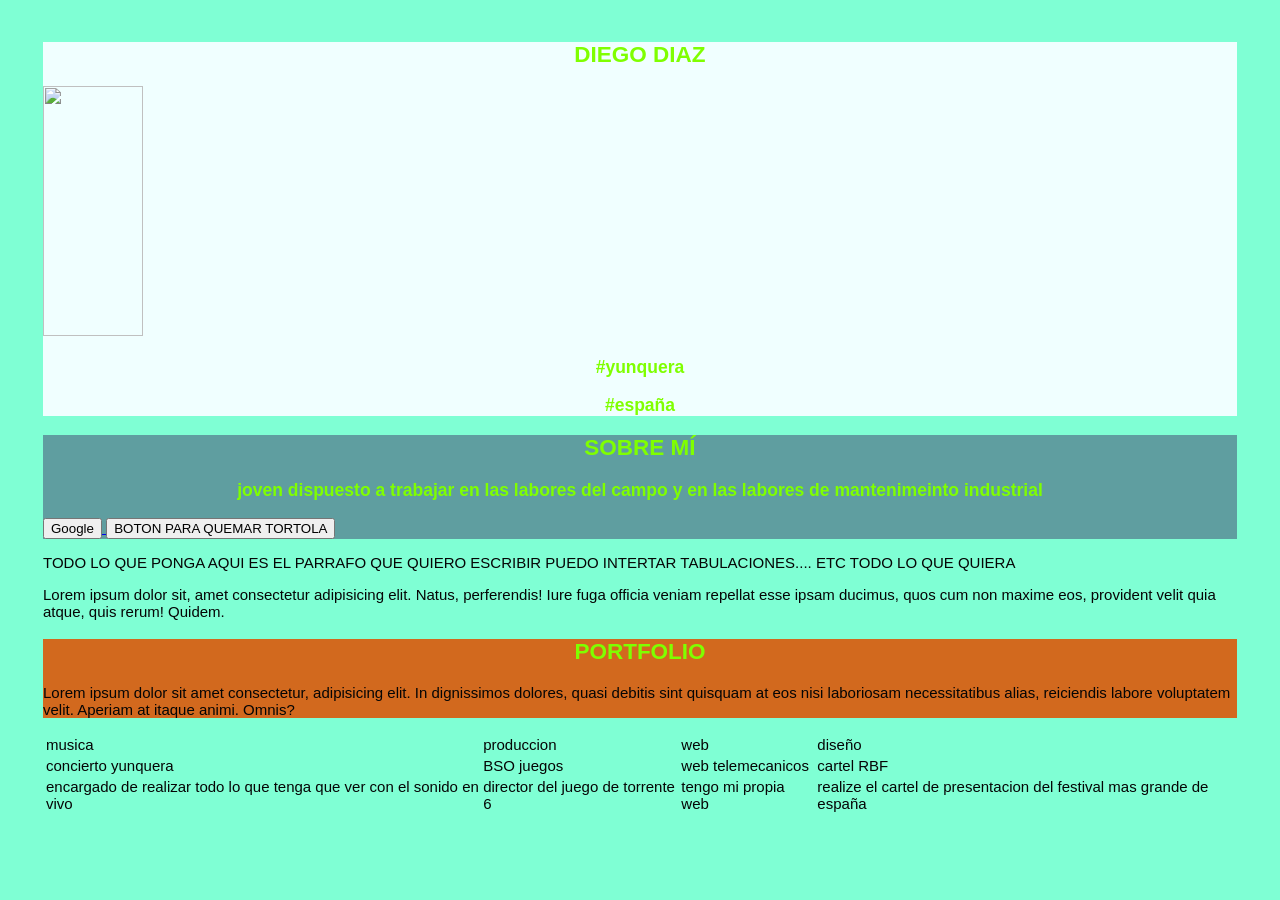
==== index.html @ 163e5286 "Add files via upload" ====
<!DOCTYPE html>  <!--ESTA LINEA DE CODIGO SIEMPRE SE PONE-->
<html lang="es">
    
<!--
TODO ESTO ES UN COMENTARIO
PARA GUARDAR EL ARCHIVO HACEMOS CONTROL+S
-->
    <!--LO QUE ESCRIBA EN EL HEAD NO SE VA A VISUALIZAR EN LA PAGINA WEB-->
    <head>
        <meta charset="utf-8"> <!--INSERTA ESTA LINEA DE CODIGO SIEMPRE PARA EVITAR PROBLEMAS CON EL NAVEGADOR-->
        <title>CURRICULUM</title>
        <link rel="stylesheet" href="estilos.css" > <!--PARA ENLAZAR CON EL ARCHIVO ESTILOS-->
    
    </head>
    <!--lO QUE ESCRIBA EN EL BODY SE VA A VER EN LA PAGINA WEB-->
    <body>
        <div id="ISMAMAMA">
            <h2>DIEGO DIAZ </h2> <!-- H1 ES EL TITULO PRINCIPAL Y SOLO SE PUEDE VER UNA VEZ, EL H2 ES EL TITULO SECUNDARIO Y SE PUEDEN PONER VARIAS VECES-->
            <img src=IMAGENES/" alt="" height="250" width="100">
            <h3>#yunquera</h3>
            <h3>#españa</h3>

        </div>
        <div id="PUNTILLO">
            <h2>SOBRE MÍ</h2>
            <h3>joven dispuesto a trabajar en las labores del campo y en las labores de mantenimeinto industrial</h3>
            <a href="https://www.google.com" target="_blank">  
            <button>Google</button>

            </a>
            <a href="PRACTICA1.html" target="_blank" >
                <button>BOTON PARA QUEMAR TORTOLA</button>
            </a>
        </div>
        <p> TODO LO QUE PONGA AQUI ES EL PARRAFO QUE QUIERO ESCRIBIR
            PUEDO INTERTAR TABULACIONES.... ETC TODO LO QUE QUIERA
        </p>
        <p>
            Lorem ipsum dolor sit, amet consectetur adipisicing elit. Natus, perferendis! Iure fuga officia veniam repellat esse ipsam ducimus, quos cum non maxime eos, provident velit quia atque, quis rerum! Quidem.
        </p>
        <div id="GLUTEN">
            <h2>
                PORTFOLIO
            </h2>
            <p>
                Lorem ipsum dolor sit amet consectetur, adipisicing elit. In dignissimos dolores, quasi debitis sint quisquam at eos nisi laboriosam necessitatibus alias, reiciendis labore voluptatem velit. Aperiam at itaque animi. Omnis?
            </p>
        </div>
        
        <table> <!-- TR SON FILAS Y TH SON COLUMNAS, PERO SOLO LAS CAVEZERAS, LUEGO EN VEZ DE TH SON TD; CON EL COMANDO COOLSPAM SE AGRUPAN CELDAS-->
            <tr>
                <td>musica</td>
                <td>produccion</td>
                <td>web</td>
                <td>diseño</td>
            </tr>
            <tr>
                <td>concierto yunquera</td>
                <td>BSO juegos</td>
                <td>web telemecanicos</td>
                <td>cartel RBF</td>
            </tr>
            <tr>
                <td>  encargado de realizar todo lo que tenga que ver con el sonido en vivo  </td>
                <td>  director del juego de torrente 6  </td>
                <td>  tengo mi propia web  </td>
                <td>  realize el cartel de presentacion del festival mas grande de españa  </td>
            </tr>
        </table>
    
    
    
    
    </body>
    
</html>
---- estilos.css ----
body{
    font-family: Arial, Helvetica, sans-serif;
    font-size: 15px;
    margin: 20px 40px 20px 40px;
    padding: 3px;
    color: rgb(5, 5, 5);
    background-color: aquamarine;
}
h1,h2,h3,h4,h5,h6 {
    color: chartreuse;
    font-weight: bold;
    text-align: center;
}
#ISMAMAMA{
    background-color: azure;
}
#PUNTILLO{
    background-color: cadetblue;
}
#GLUTEN{
    background-color: chocolate;
}
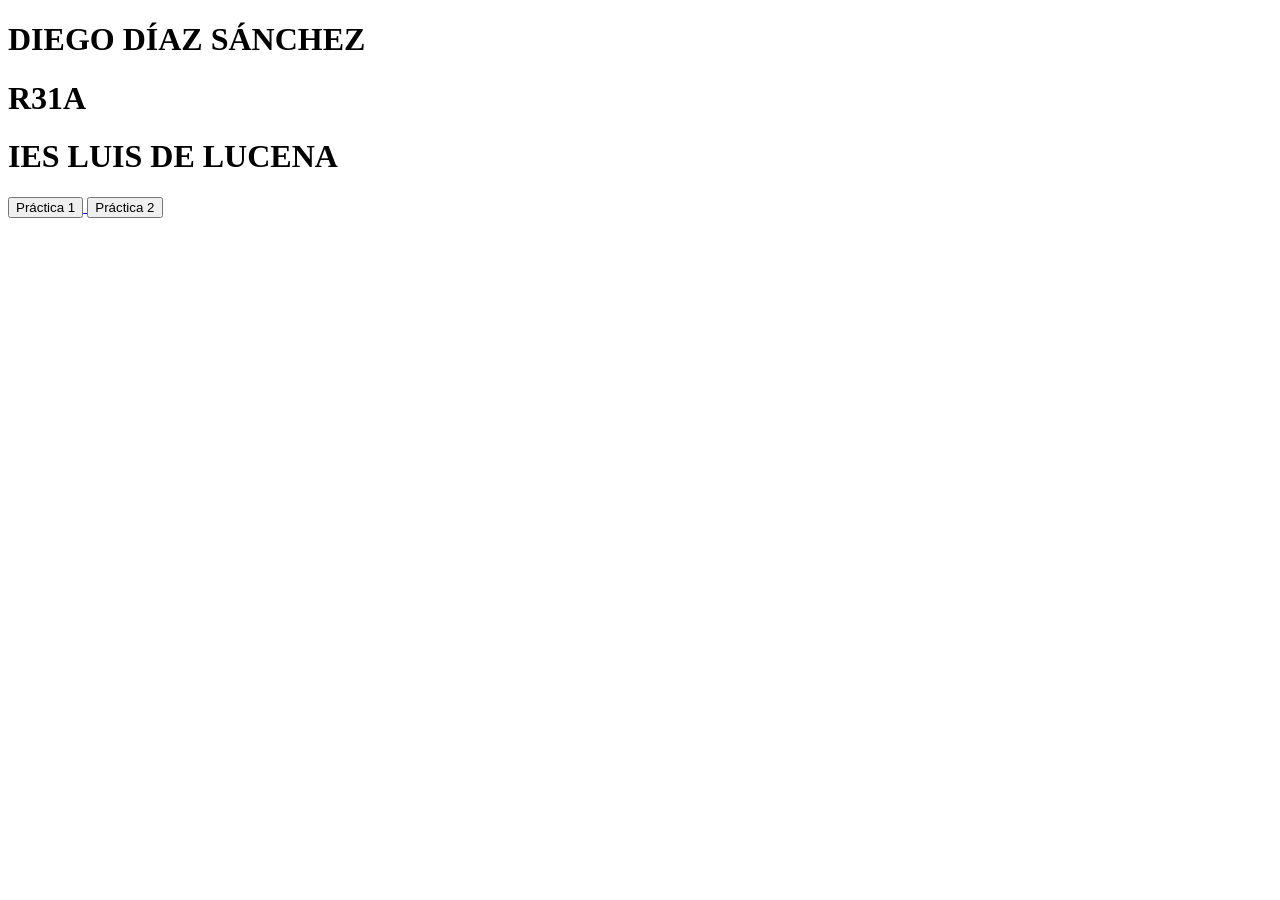
==== commit 50f2c4e5: "Add files via upload" ====
--- a/index.html
+++ b/index.html
@@ -1,76 +1,17 @@
-<!DOCTYPE html>  <!--ESTA LINEA DE CODIGO SIEMPRE SE PONE-->
+<!DOCTYPE html> 
 <html lang="es">
-    
-<!--
-TODO ESTO ES UN COMENTARIO
-PARA GUARDAR EL ARCHIVO HACEMOS CONTROL+S
--->
-    <!--LO QUE ESCRIBA EN EL HEAD NO SE VA A VISUALIZAR EN LA PAGINA WEB-->
+ 
     <head>
-        <meta charset="utf-8"> <!--INSERTA ESTA LINEA DE CODIGO SIEMPRE PARA EVITAR PROBLEMAS CON EL NAVEGADOR-->
-        <title>CURRICULUM</title>
-        <link rel="stylesheet" href="estilos.css" > <!--PARA ENLAZAR CON EL ARCHIVO ESTILOS-->
+        <meta charset="utf-8"> 
+        <title>DIEGO DIAZ SANCHEZ</title>
     
     </head>
-    <!--lO QUE ESCRIBA EN EL BODY SE VA A VER EN LA PAGINA WEB-->
-    <body>
-        <div id="ISMAMAMA">
-            <h2>DIEGO DIAZ </h2> <!-- H1 ES EL TITULO PRINCIPAL Y SOLO SE PUEDE VER UNA VEZ, EL H2 ES EL TITULO SECUNDARIO Y SE PUEDEN PONER VARIAS VECES-->
-            <img src=IMAGENES/" alt="" height="250" width="100">
-            <h3>#yunquera</h3>
-            <h3>#españa</h3>
 
-        </div>
-        <div id="PUNTILLO">
-            <h2>SOBRE MÍ</h2>
-            <h3>joven dispuesto a trabajar en las labores del campo y en las labores de mantenimeinto industrial</h3>
-            <a href="https://www.google.com" target="_blank">  
-            <button>Google</button>
+<h1>DIEGO DÍAZ SÁNCHEZ</h1>
+<h1>R31A</h1>
+<h1>IES LUIS DE LUCENA</h1>
+ <a href="http://127.0.0.1:5500/PRACTICA1.html" target="_blank">  
+            <button>Práctica 1</button>
+ <a href="" target="_blank">  
+            <button>Práctica 2</button>
 
-            </a>
-            <a href="PRACTICA1.html" target="_blank" >
-                <button>BOTON PARA QUEMAR TORTOLA</button>
-            </a>
-        </div>
-        <p> TODO LO QUE PONGA AQUI ES EL PARRAFO QUE QUIERO ESCRIBIR
-            PUEDO INTERTAR TABULACIONES.... ETC TODO LO QUE QUIERA
-        </p>
-        <p>
-            Lorem ipsum dolor sit, amet consectetur adipisicing elit. Natus, perferendis! Iure fuga officia veniam repellat esse ipsam ducimus, quos cum non maxime eos, provident velit quia atque, quis rerum! Quidem.
-        </p>
-        <div id="GLUTEN">
-            <h2>
-                PORTFOLIO
-            </h2>
-            <p>
-                Lorem ipsum dolor sit amet consectetur, adipisicing elit. In dignissimos dolores, quasi debitis sint quisquam at eos nisi laboriosam necessitatibus alias, reiciendis labore voluptatem velit. Aperiam at itaque animi. Omnis?
-            </p>
-        </div>
-        
-        <table> <!-- TR SON FILAS Y TH SON COLUMNAS, PERO SOLO LAS CAVEZERAS, LUEGO EN VEZ DE TH SON TD; CON EL COMANDO COOLSPAM SE AGRUPAN CELDAS-->
-            <tr>
-                <td>musica</td>
-                <td>produccion</td>
-                <td>web</td>
-                <td>diseño</td>
-            </tr>
-            <tr>
-                <td>concierto yunquera</td>
-                <td>BSO juegos</td>
-                <td>web telemecanicos</td>
-                <td>cartel RBF</td>
-            </tr>
-            <tr>
-                <td>  encargado de realizar todo lo que tenga que ver con el sonido en vivo  </td>
-                <td>  director del juego de torrente 6  </td>
-                <td>  tengo mi propia web  </td>
-                <td>  realize el cartel de presentacion del festival mas grande de españa  </td>
-            </tr>
-        </table>
-    
-    
-    
-    
-    </body>
-    
-</html>
